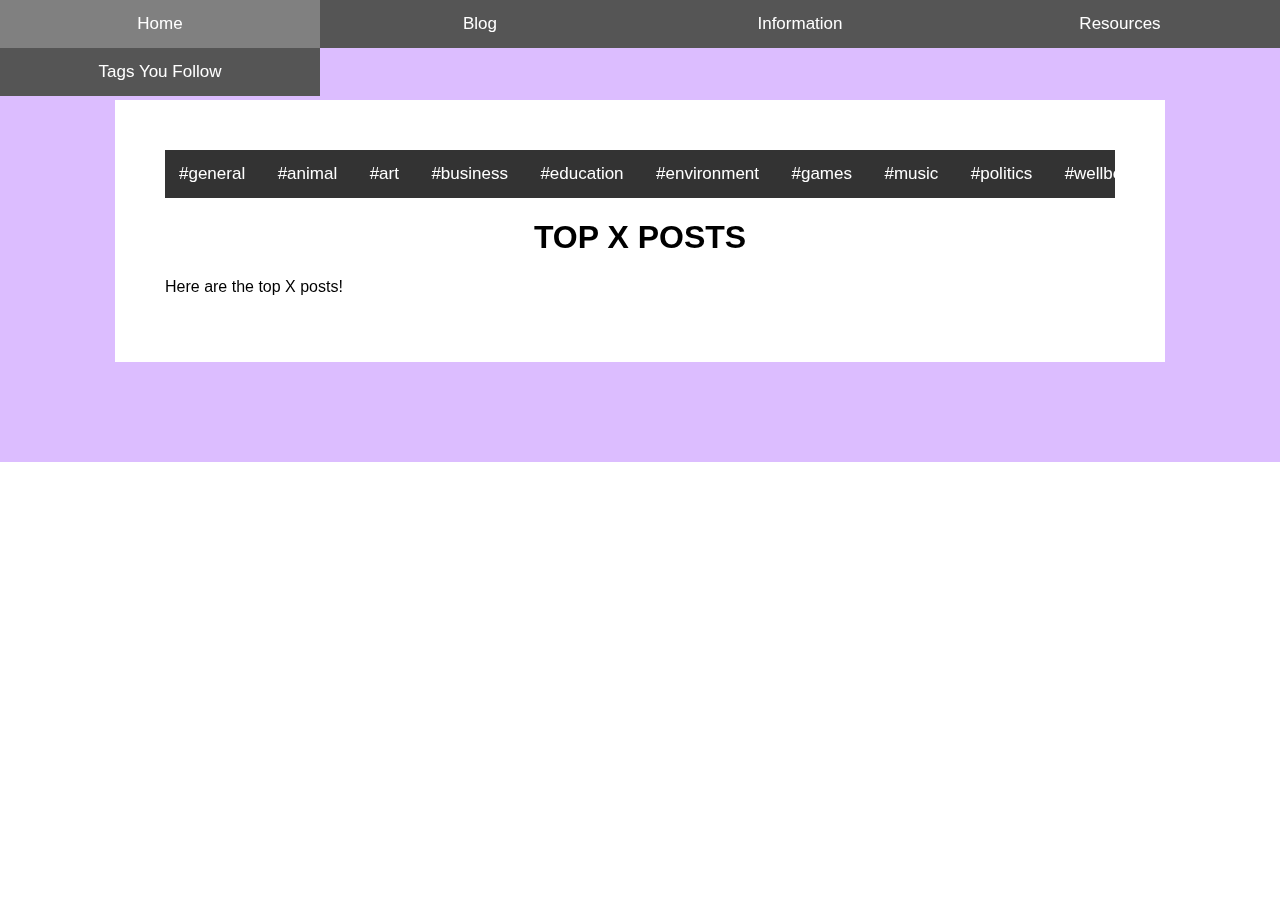
==== portfolio/src/main/webapp/index.html @ 87919bb6 "Update tag #animals to #animal." ====
<!DOCTYPE html>
<html>
  <head>
    <meta charset="UTF-8">
    <meta name="viewport" content="width=device-width, initial-scale=1">
    <title>BIPOC Blog</title>
    <link rel="stylesheet" href="style.css">
    <script src="script.js"></script>
 
    <style>
      /* Form is hidden by default. */
      .hidden {
        display: none;
      }
    </style>
  </head>
  <body onload="fetchBlobstoreUrlAndShowForm(); defaultPage(); getCommentsHome(); loadPosts();">
    <button class="tablink" onclick="openPage('Home', this, 'grey')" id="defaultOpen">Home</button>
    <button class="tablink" onclick="openPage('Blog', this, 'grey')">Blog</button>
    <button class="tablink" onclick="openPage('Information', this, 'grey')">Information</button>
    <button class="tablink" onclick="openPage('Resources', this, 'grey')">Resources</button>
    <button class="tablink" onclick="openPage('FollowTags', this, 'grey')">Tags You Follow</button>

    <div id="Home" class="tabcontent">
      <div id="homecontent">
        <div class="scrollmenu">
          <button class="scrollbutton" onclick="getCommentsTag('#general');">#general</button>
          <button class="scrollbutton" onclick="getCommentsTag('#animal');">#animal</button>
          <button class="scrollbutton" onclick="getCommentsTag('#art');">#art</button>
          <button class="scrollbutton" onclick="getCommentsTag('#business');">#business</button>
          <button class="scrollbutton" onclick="getCommentsTag('#education');">#education</button>
          <button class="scrollbutton" onclick="getCommentsTag('#environment');">#environment</button>
          <button class="scrollbutton" onclick="getCommentsTag('#games');">#games</button>
          <button class="scrollbutton" onclick="getCommentsTag('#music');">#music</button>
          <button class="scrollbutton" onclick="getCommentsTag('#politics');">#politics</button>       
          <button class="scrollbutton" onclick="getCommentsTag('#wellbeing');">#wellbeing</button>
        </div>
        <h1 style="text-align:center;">TOP X POSTS</h1>
        <p>Here are the top X posts!</p>
        <div id="home-comments-container" style="text-align:center;"></div>
      </div>
    </div>

    <div id="Blog" class="tabcontent">
      <button onclick="showPostForm()">Click here to create a post</button>
      <button onclick="setNicknameForm()">Set your nickname</button>
      <div id="blogcontent">
        <h1>Blog</h1>
        <p>Welcome to the BIPOC blog, a space to uplift BIPOC and share resources.</p
        <form id="my-form" enctype="multipart/form-data">
          <textarea id="sender" rows="1" cols="20" placeholder="Nickname"></textarea> 
          <br>
          <textarea id="text-input" rows="6" cols="60" placeholder="What's on your mind..."></textarea>
          <br>
          <label for="tags">Choose tags:</label>
          <select name="tags" id="tags">
            <option value="#general">Default</option>
            <option value="#business">#business</option>
            <option value="#education">#education</option>
            <option value="#games">#games</option>
            <option value="#music">#music</option>
            <option value="#nature">#nature</option>
            <option value="#space">#space</option>
            <option value="#wellbeing">#wellbeing</option>
          </select>
          <br>
          Upload an image:
          <input type="file" id="image" name="image">
        </form>
        <button onclick="sendAndGet()">Post</button> 
        <div id="comments-container">
          <ul id="posts-list"></ul>
        </div>
        <div id="confirm"></div>
      </div>
    </div>
 
    <div id="Information" class="tabcontent">
      <div id="infocontent">
        <h1>Information</h1>
        <p>This page will provide online resources and relevant information.</p>
      </div>
    </div>
 
    <div id="Resources" class="tabcontent">
      <div id="resourcescontent">
        <h1>Resources</h1>
        <p>This page will provide physical resources.</p>
      </div>
    </div>

    <div id="FollowTags" class="tabcontent">
      <div id="followtagscontent">
        <h1>Tags To Follow</h1>
        <p>This page will provide posts on tags to follow.</p>
        <select name="tags" id="followtags">
          <option value="#general" id="general">#general</option>
          <option value="#business" id="business">#business</option>
          <option value="#education" id="education">#education</option>
          <option value="#games" id="games">#games</option>
          <option value="#music" id="music">#music</option>
          <option value="#wellbeing" id="wellbeing">#wellbeing</option>
        </select>
        <button onclick="sendFollowedTags()">Follow</button>
        <div id="followedtags-container"></div>
      </div>
    </div>
 
  </body>
</html>
---- portfolio/src/main/webapp/style.css ----
#homecontent {
  margin-left: auto;
  margin-right: auto;
  width: 950px;
  background-color: rgb(255, 255, 255);
  padding: 50px;
  color: black;
}

#blogcontent {
  display: none;
  margin-left: auto;
  margin-right: auto;
  width: 950px;
  background-color: rgb(255, 255, 255);
  padding: 50px;
  color: black;
}

#infocontent {
  margin-left: auto;
  margin-right: auto;
  width: 950px;
  background-color: rgb(255, 255, 255);
  padding: 50px;
  color: black;
}

#resourcescontent {
  margin-left: auto;
  margin-right: auto;
  width: 950px;
  background-color: rgb(255, 255, 255);
  padding: 50px;
  color: black;
}

#followtagscontent {
  margin-left: auto;
  margin-right: auto;
  width: 950px;
  background-color: rgb(255, 255, 255);
  padding: 50px;
  color: black;
}

body, html {
  margin: 0;
  font-family: Arial;
}

/* Style tab links */
.tablink {
  background-color: #555;
  color: white;
  float: left;
  border: none;
  outline: none;
  cursor: pointer;
  padding: 14px 16px;
  font-size: 17px;
  width: 25%;
}

.tablink:hover {
  background-color: #777;
}

/* Style the tab content (and add height:100% for full page content) */
.tabcontent {
  color: white;
  display: none;
  padding: 100px 20px;
  height: 100%;
}

#confirm {
  background-color: rgb(51, 153, 255);
  display: none;
  width: max-content;
  border: 5px solid rgb(51, 153, 255);
  padding: 5px;
  margin: 5px;
  text-decoration: none;
  color: #008CBA;
  position: relative;
  animation-name: confirmAnim;
  animation-duration: 5s;
}

@keyframes confirmAnim {
  0%   {background-color:rgb(0, 132, 255);}
  50% {
    background-color:rgb(85, 255, 51);
    border: 5px solid rgb(85, 255, 51);
    left:250px;
  }
  100% {
    background-color:green;
    border: 5px solid green;
    left:500px;
  }
}

#Home {background-color: rgb(220, 189, 255);}
#Blog {background-color: rgb(189, 255, 249);}
#Information {background-color: rgb(164, 248, 164);}
#Resources {background-color: rgb(248, 235, 159);}
#FollowTags {background-color: rgb(255, 255, 255);}

.scrollmenu {
  background-color: #333;
  overflow: auto;
  white-space: nowrap;
}

.scrollbutton {
  background-color: #333;
  color: white;
  display: inline-block;
  text-align: center;
  padding: 14px;
  font-size: 17px;
  text-decoration: none;
  border: none
}


.scrollmenu a {
  display: inline-block;
  color: white;
  text-align: center;
  padding: 14px;
  text-decoration: none;
}

.scrollmenu a:hover {
  background-color: #777;
}
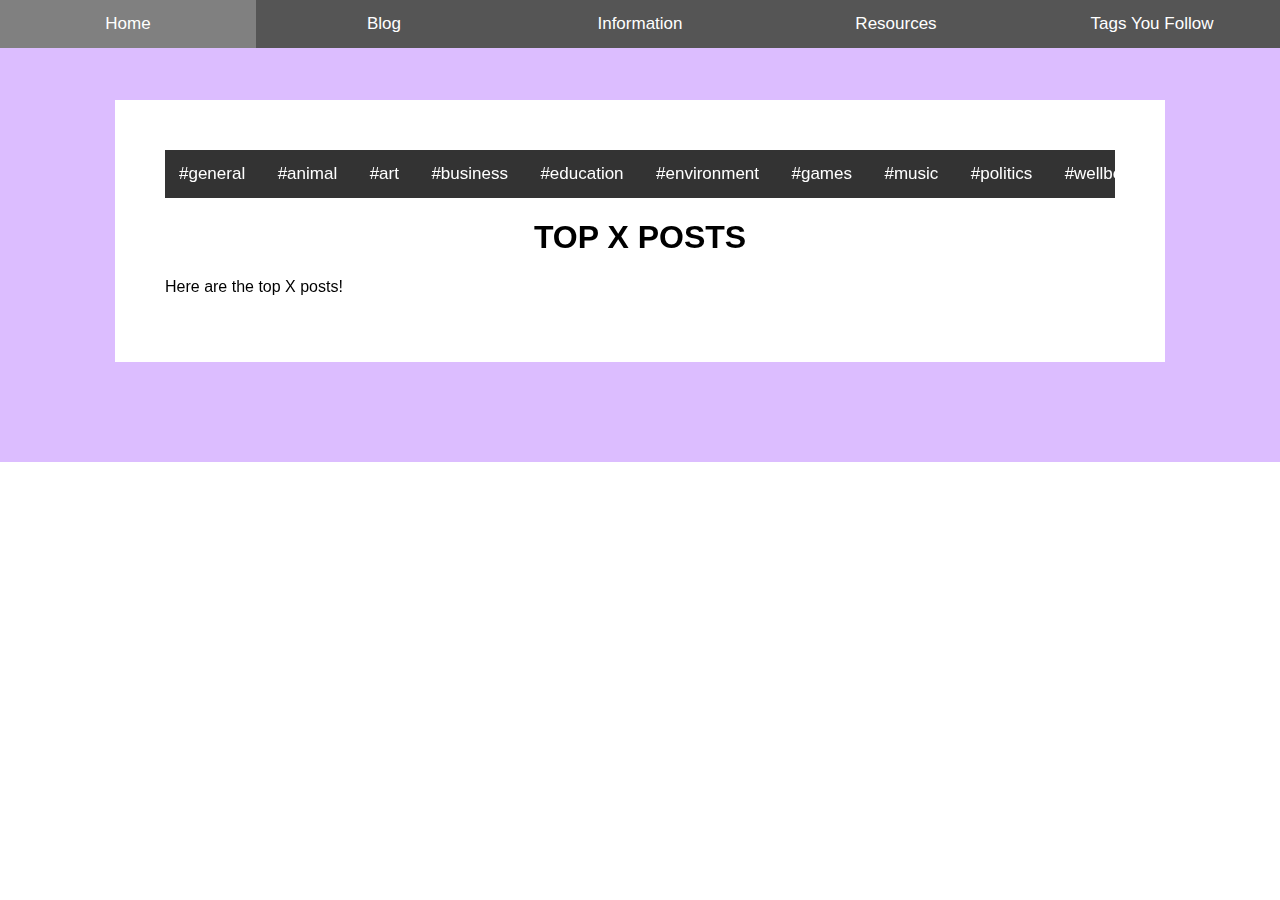
==== commit a236d483: "Merge pull request #44 from googleinterns/TayyabaRepliesButton" ====
--- a/portfolio/src/main/webapp/index.html
+++ b/portfolio/src/main/webapp/index.html
@@ -73,6 +73,20 @@
         </div>
         <div id="confirm"></div>
       </div>
+
+      <div id="blogreplycontent">
+        <form id="my-form" enctype="multipart/form-data">
+          <textarea id="sender" rows="1" cols="20" placeholder="Nickname"></textarea> 
+          <br>
+          <textarea id="text-input" rows="6" cols="60" placeholder="What's on your mind..."></textarea>
+          <br>
+          <br>
+          Upload an image:
+          <input type="file" id="image" name="image">
+        </form>
+        <button onclick="sendAndGet()">Post</button> 
+      </div>
+      
     </div>
  
     <div id="Information" class="tabcontent">
@@ -102,7 +116,7 @@
           <option value="#wellbeing" id="wellbeing">#wellbeing</option>
         </select>
         <button onclick="sendFollowedTags()">Follow</button>
-        <div id="followedtags-container"></div>
+        <div id="home-comments-container"></div>
       </div>
     </div>
  
--- a/portfolio/src/main/webapp/style.css
+++ b/portfolio/src/main/webapp/style.css
@@ -8,6 +8,16 @@
 }
 
 #blogcontent {
+  display: none;
+  margin-left: auto;
+  margin-right: auto;
+  width: 950px;
+  background-color: rgb(255, 255, 255);
+  padding: 50px;
+  color: black;
+}
+
+#blogreplycontent {
   display: none;
   margin-left: auto;
   margin-right: auto;
@@ -59,7 +69,7 @@
   cursor: pointer;
   padding: 14px 16px;
   font-size: 17px;
-  width: 25%;
+  width: 20%;
 }
 
 .tablink:hover {
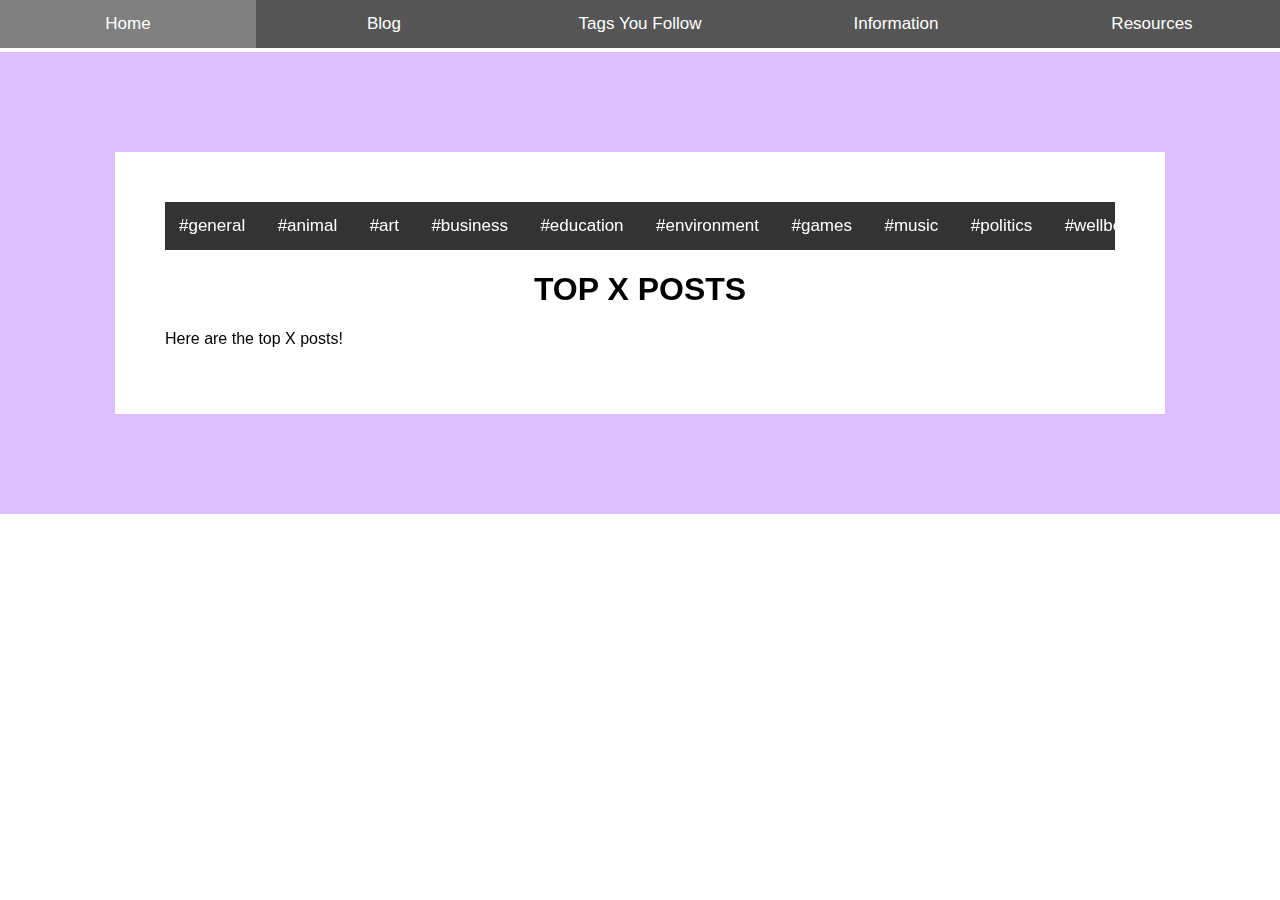
==== commit f9c62be0: "Update index.html to" ====
--- a/portfolio/src/main/webapp/index.html
+++ b/portfolio/src/main/webapp/index.html
@@ -5,21 +5,18 @@
     <meta name="viewport" content="width=device-width, initial-scale=1">
     <title>BIPOC Blog</title>
     <link rel="stylesheet" href="style.css">
-    <script src="script.js"></script>
- 
-    <style>
-      /* Form is hidden by default. */
-      .hidden {
-        display: none;
-      }
-    </style>
   </head>
-  <body onload="fetchBlobstoreUrlAndShowForm(); defaultPage(); getCommentsHome(); loadPosts();">
-    <button class="tablink" onclick="openPage('Home', this, 'grey')" id="defaultOpen">Home</button>
-    <button class="tablink" onclick="openPage('Blog', this, 'grey')">Blog</button>
-    <button class="tablink" onclick="openPage('Information', this, 'grey')">Information</button>
-    <button class="tablink" onclick="openPage('Resources', this, 'grey')">Resources</button>
-    <button class="tablink" onclick="openPage('FollowTags', this, 'grey')">Tags You Follow</button>
+
+  <body onload="fetchBlobstoreUrlAndShowForm(); defaultPage(); loadPosts(); getFollowedTags();">
+    <div id="tablink-buttons">
+      <button class="tablink" onclick="openPage('Home', this, 'grey')" id="defaultOpen">Home</button>
+      <button class="tablink" onclick="openPage('Blog', this, 'grey')">Blog</button>
+      <button class="tablink" onclick="openPage('FollowTags', this, 'grey')">Tags You Follow</button>
+      <button class="tablink" onclick="openPage('Information', this, 'grey')">Information</button>
+      <button class="tablink" onclick="openPage('Resources', this, 'grey')">Resources</button>
+      <br><br>
+      <div id="confirm-box"><p id="confirm-text"></p></div>
+    </div>
 
     <div id="Home" class="tabcontent">
       <div id="homecontent">
@@ -37,7 +34,7 @@
         </div>
         <h1 style="text-align:center;">TOP X POSTS</h1>
         <p>Here are the top X posts!</p>
-        <div id="home-comments-container" style="text-align:center;"></div>
+        <div id="home-comments-tagselectcontainer" style="text-align:center;"></div>
       </div>
     </div>
 
@@ -46,14 +43,12 @@
       <button onclick="setNicknameForm()">Set your nickname</button>
       <div id="blogcontent">
         <h1>Blog</h1>
-        <p>Welcome to the BIPOC blog, a space to uplift BIPOC and share resources.</p
-        <form id="my-form" enctype="multipart/form-data">
-          <textarea id="sender" rows="1" cols="20" placeholder="Nickname"></textarea> 
-          <br>
-          <textarea id="text-input" rows="6" cols="60" placeholder="What's on your mind..."></textarea>
-          <br>
+        <p>Welcome to the BIPOC blog, a space to uplift BIPOC and share resources.</p>
+        <form id="post-form" enctype="multipart/form-data">
+          <textarea id="post-text-input" name="text-input" rows="6" cols="60" placeholder="What's on your mind..."></textarea>
+          <br/>
           <label for="tags">Choose tags:</label>
-          <select name="tags" id="tags">
+          <select name="tags" id="post-tag">
             <option value="#general">Default</option>
             <option value="#business">#business</option>
             <option value="#education">#education</option>
@@ -64,29 +59,28 @@
             <option value="#wellbeing">#wellbeing</option>
           </select>
           <br>
+          <input class="hidden" type="text" id="post-parentID" name="parentID" value="0"><br>
           Upload an image:
-          <input type="file" id="image" name="image">
-        </form>
-        <button onclick="sendAndGet()">Post</button> 
-        <div id="comments-container">
+          <input type="file" id="post-image" name="image">
+          <button type="submit">Post</button>
+        </form> 
+        
+        <div id="comments-tagselectcontainer">
           <ul id="posts-list"></ul>
         </div>
-        <div id="confirm"></div>
+
+        <form id="reply-form" enctype="multipart/form-data">
+          <textarea id="reply-text-input" name="text-input" rows="3" cols="60" placeholder=""></textarea>
+          <br>
+          <div class="hidden">
+            <input type="text" id="reply-parentID" name="parentID" value="0"><br>
+            <input type="text" id="reply-tag" name="tags" value="#general"><br>
+          </div>
+          Upload an image:
+          <input type="file" id="reply-image" name="image">
+          <button class="hidden" id="reply-submit" type="submit">Post</button>
+        </form>
       </div>
-
-      <div id="blogreplycontent">
-        <form id="my-form" enctype="multipart/form-data">
-          <textarea id="sender" rows="1" cols="20" placeholder="Nickname"></textarea> 
-          <br>
-          <textarea id="text-input" rows="6" cols="60" placeholder="What's on your mind..."></textarea>
-          <br>
-          <br>
-          Upload an image:
-          <input type="file" id="image" name="image">
-        </form>
-        <button onclick="sendAndGet()">Post</button> 
-      </div>
-      
     </div>
  
     <div id="Information" class="tabcontent">
@@ -102,23 +96,68 @@
         <p>This page will provide physical resources.</p>
       </div>
     </div>
-
+    
+    <!-- TODO: Move this section to a new html file.
+    We want to create a popup of this page for first time users -->
     <div id="FollowTags" class="tabcontent">
       <div id="followtagscontent">
-        <h1>Tags To Follow</h1>
-        <p>This page will provide posts on tags to follow.</p>
-        <select name="tags" id="followtags">
-          <option value="#general" id="general">#general</option>
-          <option value="#business" id="business">#business</option>
-          <option value="#education" id="education">#education</option>
-          <option value="#games" id="games">#games</option>
-          <option value="#music" id="music">#music</option>
-          <option value="#wellbeing" id="wellbeing">#wellbeing</option>
-        </select>
-        <button onclick="sendFollowedTags()">Follow</button>
-        <div id="home-comments-container"></div>
+        <h1 class="Ft-headerAndPara">Your Followed Tags Page</h1>
+        <button class="Ft-Btns" id="show-Ft-Btn">Show Tags to Follow</button>
+        <div class="hidden" id="follow-tags-section">
+          <h3 class="Ft-headerAndPara">You can follow tags you're interested in.</h3>
+          <p class="Ft-headerAndPara">If you follow a tag, you'll see posts for those tags first!</p>
+          <label class="tagselectcontainer">
+            <div class="followtagbox" id="Ft_animals"><strong>#animals</strong></div>
+            <input type="checkbox" class="followtagcheck" name="tags" value="#animals">
+            <span class="tagcheckindicator"></span>
+          </label>
+          <label class="tagselectcontainer">
+            <div class="followtagbox" id="Ft_art"><strong>#art</strong></div>
+            <input type="checkbox" class="followtagcheck" name="tags" value="#art">
+            <span class="tagcheckindicator"></span>
+          </label>
+          <label class="tagselectcontainer">
+            <div class="followtagbox" id="Ft_business"><strong>#business</strong></div>
+            <input type="checkbox" class="followtagcheck" name="tags" value="#business">
+            <span class="tagcheckindicator"></span>
+          </label> <br><br>
+          <label class="tagselectcontainer">
+            <div class="followtagbox" id="Ft_education"><strong>#education</strong></div>
+            <input type="checkbox" class="followtagcheck" name="tags" value="#education">
+            <span class="tagcheckindicator"></span>
+          </label>
+          <label class="tagselectcontainer">
+            <div class="followtagbox" id="Ft_environment"><strong>#environment</strong></div>
+            <input type="checkbox" class="followtagcheck" name="tags" value="#environment">
+            <span class="tagcheckindicator"></span>
+          </label>
+          <label class="tagselectcontainer">
+            <div class="followtagbox" id="Ft_games"><strong>#games</strong></div>
+            <input type="checkbox" class="followtagcheck" name="tags" value="#games">
+            <span class="tagcheckindicator"></span>
+          </label> <br><br>
+          <label class="tagselectcontainer">
+            <div class="followtagbox" id="Ft_music"><strong>#music</strong></div>
+            <input type="checkbox" class="followtagcheck" name="tags" value="#music">
+            <span class="tagcheckindicator"></span>
+          </label>
+          <label class="tagselectcontainer">
+            <div class="followtagbox" id="Ft_politics"><strong>#politics</strong></div>
+            <input type="checkbox" class="followtagcheck" name="tags" value="#politics">
+            <span class="tagcheckindicator"></span>
+          </label> <br><br>
+          <label class="tagselectcontainer">
+            <div class="followtagbox" id="Ft_wellbeing"><strong>#wellbeing</strong></div>
+            <input type="checkbox" class="followtagcheck" name="tags" value="#wellbeing">
+            <span class="tagcheckindicator"></span>
+          </label> <br>
+          <button onclick="sendFollowedTags()">Follow</button> <br>
+        </div>
+        <p class="Ft-headerAndPara" id="follow-tags-status"></p>
+        <div id="user-followed-tags"></div>
       </div>
     </div>
- 
+  <script type="text/javascript"  src="script.js" charset="utf-8"></script>
+    
   </body>
-</html>+</html>
--- a/portfolio/src/main/webapp/style.css
+++ b/portfolio/src/main/webapp/style.css
@@ -6,7 +6,7 @@
   padding: 50px;
   color: black;
 }
-
+ 
 #blogcontent {
   display: none;
   margin-left: auto;
@@ -16,17 +16,16 @@
   padding: 50px;
   color: black;
 }
-
-#blogreplycontent {
-  display: none;
-  margin-left: auto;
-  margin-right: auto;
-  width: 950px;
-  background-color: rgb(255, 255, 255);
-  padding: 50px;
-  color: black;
-}
-
+ 
+.hidden {
+  display: none;
+}
+ 
+#reply-form {
+  display: none;
+  float: right;
+}
+ 
 #infocontent {
   margin-left: auto;
   margin-right: auto;
@@ -35,7 +34,7 @@
   padding: 50px;
   color: black;
 }
-
+ 
 #resourcescontent {
   margin-left: auto;
   margin-right: auto;
@@ -44,7 +43,7 @@
   padding: 50px;
   color: black;
 }
-
+ 
 #followtagscontent {
   margin-left: auto;
   margin-right: auto;
@@ -53,12 +52,12 @@
   padding: 50px;
   color: black;
 }
-
+ 
 body, html {
   margin: 0;
   font-family: Arial;
 }
-
+ 
 /* Style tab links */
 .tablink {
   background-color: #555;
@@ -71,11 +70,11 @@
   font-size: 17px;
   width: 20%;
 }
-
+ 
 .tablink:hover {
   background-color: #777;
 }
-
+ 
 /* Style the tab content (and add height:100% for full page content) */
 .tabcontent {
   color: white;
@@ -83,7 +82,7 @@
   padding: 100px 20px;
   height: 100%;
 }
-
+ 
 #confirm {
   background-color: rgb(51, 153, 255);
   display: none;
@@ -91,13 +90,12 @@
   border: 5px solid rgb(51, 153, 255);
   padding: 5px;
   margin: 5px;
-  text-decoration: none;
   color: #008CBA;
   position: relative;
   animation-name: confirmAnim;
   animation-duration: 5s;
 }
-
+ 
 @keyframes confirmAnim {
   0%   {background-color:rgb(0, 132, 255);}
   50% {
@@ -111,19 +109,19 @@
     left:500px;
   }
 }
-
+ 
 #Home {background-color: rgb(220, 189, 255);}
 #Blog {background-color: rgb(189, 255, 249);}
 #Information {background-color: rgb(164, 248, 164);}
 #Resources {background-color: rgb(248, 235, 159);}
 #FollowTags {background-color: rgb(255, 255, 255);}
-
+ 
 .scrollmenu {
   background-color: #333;
   overflow: auto;
   white-space: nowrap;
 }
-
+ 
 .scrollbutton {
   background-color: #333;
   color: white;
@@ -134,8 +132,7 @@
   text-decoration: none;
   border: none
 }
-
-
+ 
 .scrollmenu a {
   display: inline-block;
   color: white;
@@ -143,7 +140,210 @@
   padding: 14px;
   text-decoration: none;
 }
-
+ 
 .scrollmenu a:hover {
   background-color: #777;
 }
+ 
+.post {
+  background-color: lightgrey;
+  border: 5px solid black;
+  display: flex;
+  margin: 30px;
+  padding: 30px;
+  width: 800px
+}
+ 
+.post span {
+  flex-grow: 1;
+}
+ 
+.post button {
+  margin-top: 5px;
+  float: right;
+}
+
+.followtagbox {
+  display : inline-block;
+  background-color: lightgrey;
+  border: 5px solid black;
+  margin: 10px;
+  padding: 30px;
+  text-align: center;
+  width: 150px;
+  color: black;
+}
+
+.tagselectcontainer {
+  display: inline-block;
+  position: relative;
+  padding-left: 35px;
+  margin-bottom: 12px;
+  cursor: pointer;
+  font-size: 22px;
+  -webkit-user-select: none;
+  -moz-user-select: none;
+  -ms-user-select: none;
+  user-select: none;
+}
+
+/* Hide the browser's default checkbox */
+.tagselectcontainer input {
+  position: absolute;
+  opacity: 0;
+  cursor: pointer;
+  height: 0;
+  width: 0;
+}
+
+/* Create custom [circle dot] check indicator */
+.tagcheckindicator {
+  position: absolute;
+  top: 0;
+  left: 0;
+  height: 25px;
+  width: 25px;
+  background-color: #eee;
+  border-radius: 50%;
+}
+
+/* On mouse-over, add a grey background color */
+.tagselectcontainer:hover input ~ .tagcheckindicator {
+  background-color: #ccc;
+}
+
+/* Green background for our checked boxes*/
+.tagselectcontainer input:checked ~ .tagcheckindicator {
+  background-color: green;
+}
+
+/* Check indicator hidden when box is not checked */
+.tagcheckindicator:after {
+  content: "";
+  position: absolute;
+  display: none;
+}
+
+/* Check indicator shown when box is checked */
+.tagselectcontainer input:checked ~ .tagcheckindicator:after {
+  display: block;
+}
+
+/* Style the check indicator */
+.tagselectcontainer .tagcheckindicator:after {
+  top: 9px;
+  left: 9px;
+  width: 8px;
+  height: 8px;
+  border-radius: 50%;
+  background: white;
+}
+
+/* Styles for followTag boxes */
+#Ft_animals {
+  background: url("/Images/animals_lion.jpg");
+  background-size: 150px 50px;
+}
+
+#Ft_animals:hover {
+  background: none;
+  background-color: lightgrey;
+}
+
+#Ft_art {
+  background: url("/Images/art_blog.png");
+  background-size: 150px 50px;
+}
+
+#Ft_art:hover {
+  background: none;
+  background-color: lightgrey;
+}
+
+#Ft_business {
+  background: url("/Images/business.png");
+  background-size: 150px 50px;
+}
+
+#Ft_business:hover {
+  background: none;
+  background-color: lightgrey;
+}
+
+#Ft_education {
+  background: url("/Images/education.jpg");
+  background-size: 150px 50px;
+}
+
+#Ft_education:hover {
+  background: none;
+  background-color: lightgrey;
+}
+
+#Ft_environment {
+  background: url("/Images/environment.jpg");
+  background-size: 150px 50px;
+}
+
+#Ft_environment:hover {
+  background: none;
+  background-color: lightgrey;
+}
+
+#Ft_games {
+  background: url("/Images/games.jpg");
+  background-size: 150px 50px;
+}
+
+#Ft_games:hover {
+  background: none;
+  background-color: lightgrey;
+}
+
+#Ft_music {
+  background: url("/Images/music.jpeg");
+  background-size: 150px 50px;
+}
+
+#Ft_music:hover {
+  background: none;
+  background-color: lightgrey;
+}
+
+#Ft_politics {
+  background: url("/Images/politics.jpg");
+  background-size: 150px 50px;
+}
+
+#Ft_politics:hover {
+  background: none;
+  background-color: lightgrey;
+}
+
+#Ft_wellbeing {
+  background: url("/Images/wellbeing.jpg");
+  background-size: 150px 50px;
+}
+
+#Ft_wellbeing:hover {
+  background: none;
+  background-color: lightgrey;
+}
+
+.Ft-Btns {
+  position: relative;
+  display: block;
+  margin-left: auto;
+  margin-right: auto;
+  margin-top: auto;
+  margin-bottom: auto;
+}
+
+.Ft-headerAndPara {
+  position: relative;
+  display: block;
+  margin-left: auto;
+  margin-right: auto;
+  margin-top: 20px;
+  margin-bottom: 20px;
+}
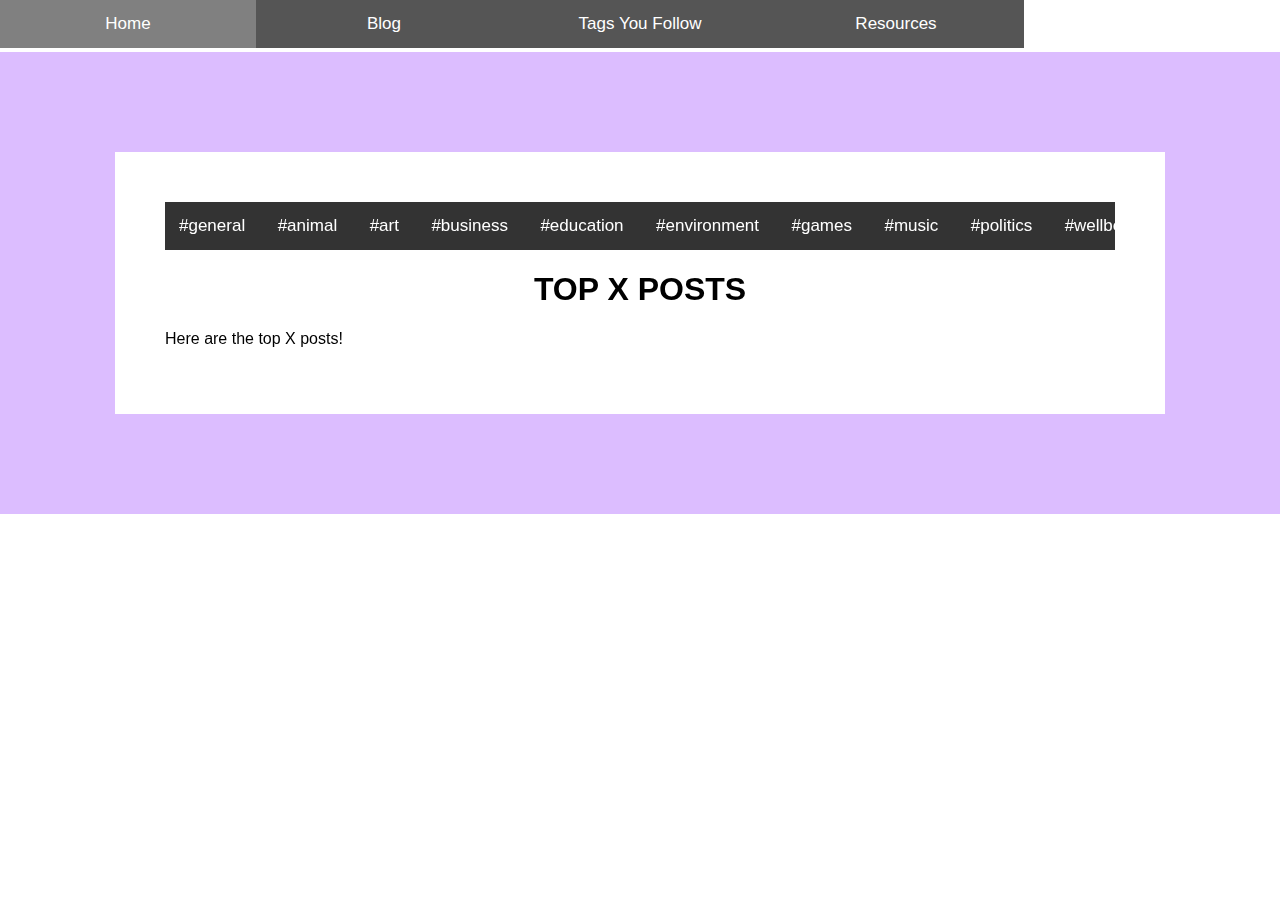
==== commit c41e699e: "Add resources info." ====
--- a/portfolio/src/main/webapp/index.html
+++ b/portfolio/src/main/webapp/index.html
@@ -12,7 +12,6 @@
       <button class="tablink" onclick="openPage('Home', this, 'grey')" id="defaultOpen">Home</button>
       <button class="tablink" onclick="openPage('Blog', this, 'grey')">Blog</button>
       <button class="tablink" onclick="openPage('FollowTags', this, 'grey')">Tags You Follow</button>
-      <button class="tablink" onclick="openPage('Information', this, 'grey')">Information</button>
       <button class="tablink" onclick="openPage('Resources', this, 'grey')">Resources</button>
       <br><br>
       <div id="confirm-box"><p id="confirm-text"></p></div>
@@ -82,18 +81,34 @@
         </form>
       </div>
     </div>
- 
-    <div id="Information" class="tabcontent">
-      <div id="infocontent">
-        <h1>Information</h1>
-        <p>This page will provide online resources and relevant information.</p>
-      </div>
-    </div>
- 
+
     <div id="Resources" class="tabcontent">
       <div id="resourcescontent">
         <h1>Resources</h1>
-        <p>This page will provide physical resources.</p>
+        <div id="resourcesLinks">
+          <h2>Educational Resources</h2>
+          <p><h3><a href="https://quizlet.com/">Quizlet</a></h3></p>
+          <p>Helpful with studying online using virtual flashcards and games.</p>
+          <p><h3><a href="https://www.khanacademy.org/">Khan Academy</a></h3></p>
+          <p>Find educational videos for almost any subject.<p>
+          <p><h3><a href="https://owl.purdue.edu/owl/purdue_owl.html">The Owl</a></h3></p>
+          <p>A reliable reference that breaks down citation formats.</p>
+          <p><h3><a href="https://www.quartic-software.co.uk/">RealCalc</a></h3></p>
+          <p>Online scientific calculator.</p>
+          <p><h3><a href="https://www.goconqr.com/">GoConqr</a></h3></p>
+          <p>Create virtual mindmaps, quizzes and organize your notes.</p><br>
+          <h2>Mental Health Resources</h2>
+          <p><h3><a href="https://www.nqttcn.com/">The National Queer and Trans Therapists of Color Network (NQTTCN)</a></h3></p>
+          <p><h3><a href="https://www.instagram.com/browngirltherapy/?igshid=fp30y577497g">Brown Girl Therapy</a></h3></p>
+          <p><h3><a href="https://www.instagram.com/thenapministry/">The Nap Ministry</a></h3></p>
+          <p><h3><a href="https://www.inclusivetherapists.com/">Inclusive Therapists</a></h3></p>
+          <p><h3><a href="https://borislhensonfoundation.org/">The Boris Lawrence Henson Foundation</a></h3></p>
+          <p><h3><a href="https://samhin.org/">South Asian Mental Health Initiative and Network (SAMHIN)</a></h3></p>
+          <p><h3><a href="https://www.facebook.com/QTPOCsupport/">QTPOC Mental Health</a></h3></p>
+          <p><h3><a href="https://asianmentalhealthproject.com/">The Asian Mental Health Project</a></h3></p>
+          <p><h3><a href="https://up.yalecollege.yale.edu/BIPOC-resources">BIPOC resources - Black Lives Matter</a></h3></p>
+        </div>
+
       </div>
     </div>
     
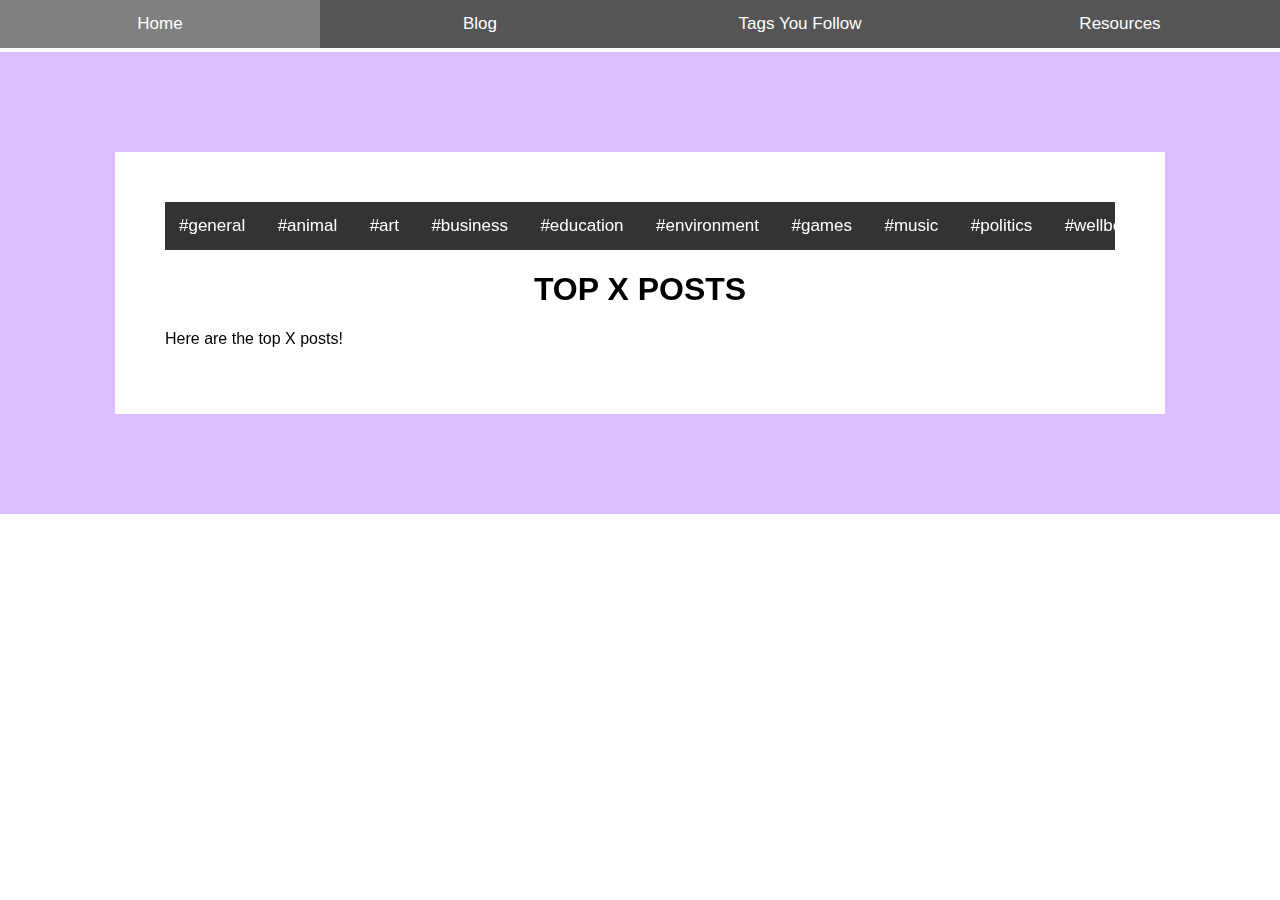
==== commit cbff839b: "Add missing tags." ====
--- a/portfolio/src/main/webapp/index.html
+++ b/portfolio/src/main/webapp/index.html
@@ -49,6 +49,8 @@
           <label for="tags">Choose tags:</label>
           <select name="tags" id="post-tag">
             <option value="#general">Default</option>
+            <option value="#art">#art</option>
+            <option value="#animals">#animals</option>
             <option value="#business">#business</option>
             <option value="#education">#education</option>
             <option value="#games">#games</option>
--- a/portfolio/src/main/webapp/style.css
+++ b/portfolio/src/main/webapp/style.css
@@ -24,15 +24,6 @@
 #reply-form {
   display: none;
   float: right;
-}
- 
-#infocontent {
-  margin-left: auto;
-  margin-right: auto;
-  width: 950px;
-  background-color: rgb(255, 255, 255);
-  padding: 50px;
-  color: black;
 }
  
 #resourcescontent {
@@ -68,7 +59,7 @@
   cursor: pointer;
   padding: 14px 16px;
   font-size: 17px;
-  width: 20%;
+  width: 25%;
 }
  
 .tablink:hover {
@@ -112,9 +103,8 @@
  
 #Home {background-color: rgb(220, 189, 255);}
 #Blog {background-color: rgb(189, 255, 249);}
-#Information {background-color: rgb(164, 248, 164);}
 #Resources {background-color: rgb(248, 235, 159);}
-#FollowTags {background-color: rgb(255, 255, 255);}
+#FollowTags  {background-color: rgb(164, 248, 164);}
  
 .scrollmenu {
   background-color: #333;
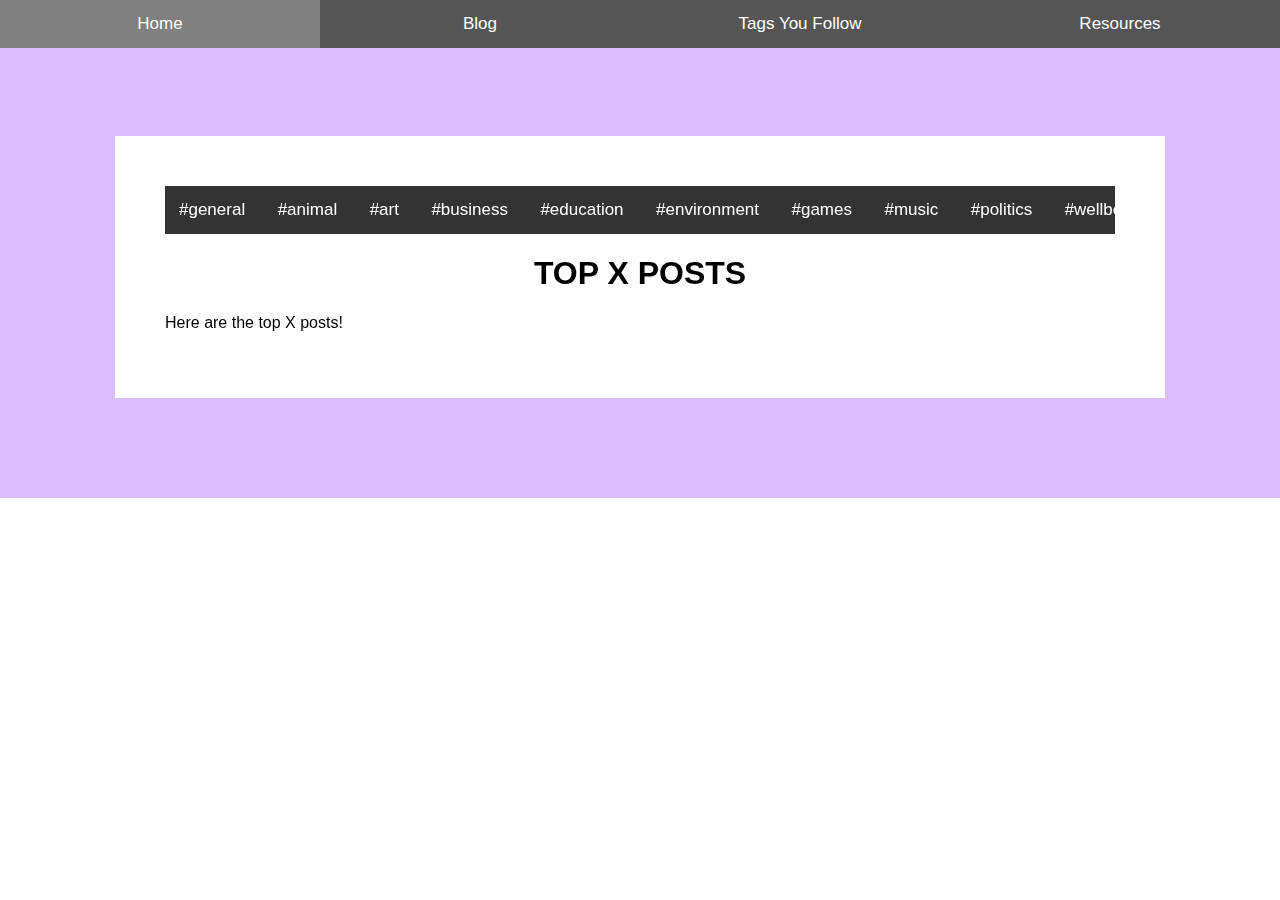
==== commit 0692eb2e: "Merge pull request #75 from googleinterns/Genie_styleReplies" ====
--- a/portfolio/src/main/webapp/index.html
+++ b/portfolio/src/main/webapp/index.html
@@ -63,7 +63,7 @@
           <input class="hidden" type="text" id="post-parentID" name="parentID" value="0"><br>
           Upload an image:
           <input type="file" id="post-image" name="image">
-          <button type="submit">Post</button>
+          <button class="postSubmit" id="post-submit" type="submit"><b>Post</b></button>
         </form> 
         
         <div id="comments-tagselectcontainer">
@@ -92,7 +92,7 @@
           <p><h3><a href="https://quizlet.com/">Quizlet</a></h3></p>
           <p>Helpful with studying online using virtual flashcards and games.</p>
           <p><h3><a href="https://www.khanacademy.org/">Khan Academy</a></h3></p>
-          <p>Find educational videos for almost any subject.<p>
+          <p>Find educational videos for almost any subject.</p>
           <p><h3><a href="https://owl.purdue.edu/owl/purdue_owl.html">The Owl</a></h3></p>
           <p>A reliable reference that breaks down citation formats.</p>
           <p><h3><a href="https://www.quartic-software.co.uk/">RealCalc</a></h3></p>
--- a/portfolio/src/main/webapp/style.css
+++ b/portfolio/src/main/webapp/style.css
@@ -74,37 +74,28 @@
   height: 100%;
 }
  
-#confirm {
-  background-color: rgb(51, 153, 255);
-  display: none;
+#confirm-box {
+  position: fixed;
+  float: right;
+  display: none;  
   width: max-content;
-  border: 5px solid rgb(51, 153, 255);
+  max-height: 35px;
   padding: 5px;
   margin: 5px;
-  color: #008CBA;
-  position: relative;
-  animation-name: confirmAnim;
-  animation-duration: 5s;
-}
- 
-@keyframes confirmAnim {
-  0%   {background-color:rgb(0, 132, 255);}
-  50% {
-    background-color:rgb(85, 255, 51);
-    border: 5px solid rgb(85, 255, 51);
-    left:250px;
-  }
-  100% {
-    background-color:green;
-    border: 5px solid green;
-    left:500px;
-  }
-}
+}
+ 
+#confirm-text {
+  text-align: center;
+  vertical-align: text-top;
+  font-size: xx-small;
+  color: rgba(255, 255, 255, 0.911);
+}
+ 
  
 #Home {background-color: rgb(220, 189, 255);}
 #Blog {background-color: rgb(189, 255, 249);}
 #Resources {background-color: rgb(248, 235, 159);}
-#FollowTags  {background-color: rgb(164, 248, 164);}
+#FollowTags {background-color: rgb(164, 248, 164);}
  
 .scrollmenu {
   background-color: #333;
@@ -136,23 +127,125 @@
 }
  
 .post {
-  background-color: lightgrey;
+  background-color: DimGrey;
   border: 5px solid black;
   display: flex;
   margin: 30px;
   padding: 30px;
-  width: 800px
+  width: 800px;
+  height: auto;
+  position: relative;
 }
  
 .post span {
   flex-grow: 1;
 }
- 
-.post button {
-  margin-top: 5px;
+
+.postSubmit {
+  display: hidden;
+  background-color: whitesmoke;
+  width: 80px;
+}
+
+.postSubmit:hover {
+  background-color: dimgrey;
+  color: whitesmoke;
+}
+
+.postRepBtn {
+  background-color: rgb(77, 73, 73);
+  margin-top: 30px;
   float: right;
-}
-
+  display: block;
+}
+
+.postRepBtn:hover {
+  background-color: lightgrey;
+}
+
+.postDelBtn {
+  background-color: rgb(77, 73, 73);
+  margin-top: 30px;
+  float: right;
+  display: block;
+}
+
+.postDelBtn:hover {
+  background-color: rgb(36, 35, 35);
+  color: white;
+}
+
+.postDate {
+  margin: 5px;
+  position: absolute;
+  bottom: 0;
+  right: 0;
+  clear: left;
+}
+
+.postTag {
+  position: absolute;
+  top: 0;
+  left: 0;
+  clear: right;
+  margin: 10px;
+}
+
+.postText {
+  position: relative;
+  float: left;
+  clear: right;
+  margin: 10px;
+  max-width: 600px;
+  height: auto;
+}
+
+.postSender {
+  position: absolute;
+  bottom: 0;
+  left: 0;
+  clear: right;
+  margin: 10px;
+}
+
+.reply {
+  position: relative;
+  float: right;
+  background-color: LightGray;
+  border: 2px solid black;
+  display: flex;
+  margin: 10px;
+  padding: 10px;
+  width: 500px;
+}
+ 
+.reply span {
+  flex-grow: 1;
+}
+
+.replyText {
+  position: relative;
+  float: left;
+  clear: right;
+  margin-bottom:  20px;
+  max-width: 400px;
+  height: auto;
+}
+ 
+.replyDelBtn {
+  background-color: lightgrey;
+  position: absolute;
+  top: 0;
+  right: 0;
+  margin: 5px;
+  display: block;
+}
+
+.replyDelBtn:hover {
+  background-color: rgb(36, 35, 35);
+  color: white;
+}
+ 
 .followtagbox {
   display : inline-block;
   background-color: lightgrey;
@@ -163,7 +256,7 @@
   width: 150px;
   color: black;
 }
-
+ 
 .tagselectcontainer {
   display: inline-block;
   position: relative;
@@ -176,7 +269,7 @@
   -ms-user-select: none;
   user-select: none;
 }
-
+ 
 /* Hide the browser's default checkbox */
 .tagselectcontainer input {
   position: absolute;
@@ -185,7 +278,7 @@
   height: 0;
   width: 0;
 }
-
+ 
 /* Create custom [circle dot] check indicator */
 .tagcheckindicator {
   position: absolute;
@@ -196,29 +289,29 @@
   background-color: #eee;
   border-radius: 50%;
 }
-
+ 
 /* On mouse-over, add a grey background color */
 .tagselectcontainer:hover input ~ .tagcheckindicator {
   background-color: #ccc;
 }
-
+ 
 /* Green background for our checked boxes*/
 .tagselectcontainer input:checked ~ .tagcheckindicator {
   background-color: green;
 }
-
+ 
 /* Check indicator hidden when box is not checked */
 .tagcheckindicator:after {
   content: "";
   position: absolute;
   display: none;
 }
-
+ 
 /* Check indicator shown when box is checked */
 .tagselectcontainer input:checked ~ .tagcheckindicator:after {
   display: block;
 }
-
+ 
 /* Style the check indicator */
 .tagselectcontainer .tagcheckindicator:after {
   top: 9px;
@@ -228,98 +321,98 @@
   border-radius: 50%;
   background: white;
 }
-
+ 
 /* Styles for followTag boxes */
 #Ft_animals {
   background: url("/Images/animals_lion.jpg");
   background-size: 150px 50px;
 }
-
+ 
 #Ft_animals:hover {
   background: none;
   background-color: lightgrey;
 }
-
+ 
 #Ft_art {
   background: url("/Images/art_blog.png");
   background-size: 150px 50px;
 }
-
+ 
 #Ft_art:hover {
   background: none;
   background-color: lightgrey;
 }
-
+ 
 #Ft_business {
   background: url("/Images/business.png");
   background-size: 150px 50px;
 }
-
+ 
 #Ft_business:hover {
   background: none;
   background-color: lightgrey;
 }
-
+ 
 #Ft_education {
   background: url("/Images/education.jpg");
   background-size: 150px 50px;
 }
-
+ 
 #Ft_education:hover {
   background: none;
   background-color: lightgrey;
 }
-
+ 
 #Ft_environment {
   background: url("/Images/environment.jpg");
   background-size: 150px 50px;
 }
-
+ 
 #Ft_environment:hover {
   background: none;
   background-color: lightgrey;
 }
-
+ 
 #Ft_games {
   background: url("/Images/games.jpg");
   background-size: 150px 50px;
 }
-
+ 
 #Ft_games:hover {
   background: none;
   background-color: lightgrey;
 }
-
+ 
 #Ft_music {
   background: url("/Images/music.jpeg");
   background-size: 150px 50px;
 }
-
+ 
 #Ft_music:hover {
   background: none;
   background-color: lightgrey;
 }
-
+ 
 #Ft_politics {
   background: url("/Images/politics.jpg");
   background-size: 150px 50px;
 }
-
+ 
 #Ft_politics:hover {
   background: none;
   background-color: lightgrey;
 }
-
+ 
 #Ft_wellbeing {
   background: url("/Images/wellbeing.jpg");
   background-size: 150px 50px;
 }
-
+ 
 #Ft_wellbeing:hover {
   background: none;
   background-color: lightgrey;
 }
-
+ 
 .Ft-Btns {
   position: relative;
   display: block;
@@ -328,7 +421,7 @@
   margin-top: auto;
   margin-bottom: auto;
 }
-
+ 
 .Ft-headerAndPara {
   position: relative;
   display: block;
@@ -336,4 +429,4 @@
   margin-right: auto;
   margin-top: 20px;
   margin-bottom: 20px;
-}
+}